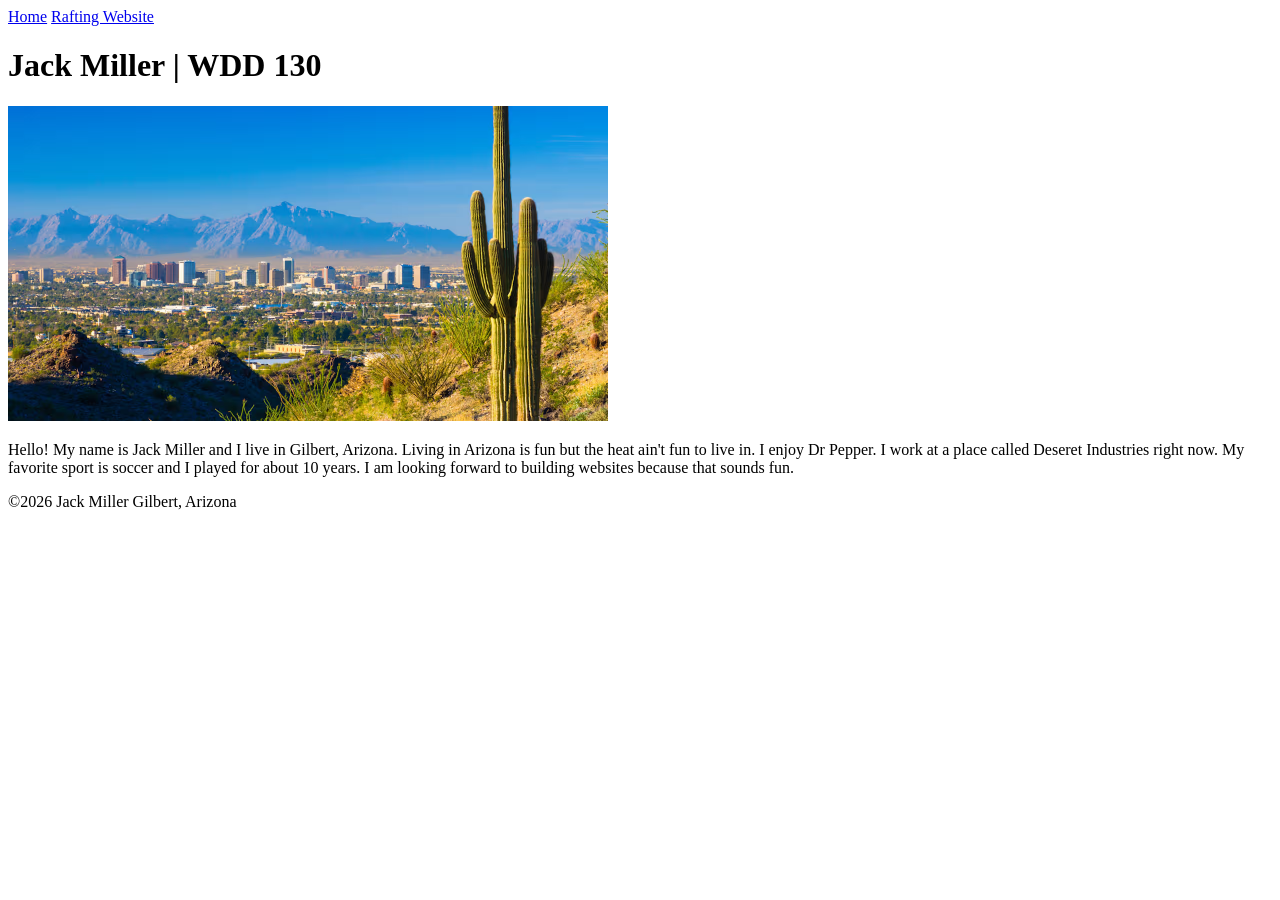
==== week01/index.html @ 71418902 "change name" ====
<!DOCTYPE html>
<html lang="en-US">

<head>
    <meta charset="utf-8">
    <meta name="viewport" content="width=device-width,initial-scale=1.0">
    <title>Jack Miller | WDD 130</title>
</head>

<body>
    <header>

        <nav>

        </nav><a href="#">Home</a>
        <a href="wwr/">Rafting Website</a>
        </nav>
    </header>
    <main>
        <h1>Jack Miller | WDD 130</h1>
        <img src="arizona.png" alt="Hello, my name is Jack Miller" width="600" legth="600">
        <p>Hello! My name is Jack Miller and I live in Gilbert, Arizona. Living in Arizona is
            fun
            but
            the heat ain't fun to live in. I enjoy Dr Pepper. I work at a place called Deseret
            Industries right now. My favorite sport is soccer and I played for about 10 years. I
            am
            looking forward to building websites because that sounds fun.</p>
    </main>
    <footer>
        <p>©2026 Jack Miller Gilbert, Arizona</p>
    </footer>
</body>

</html>
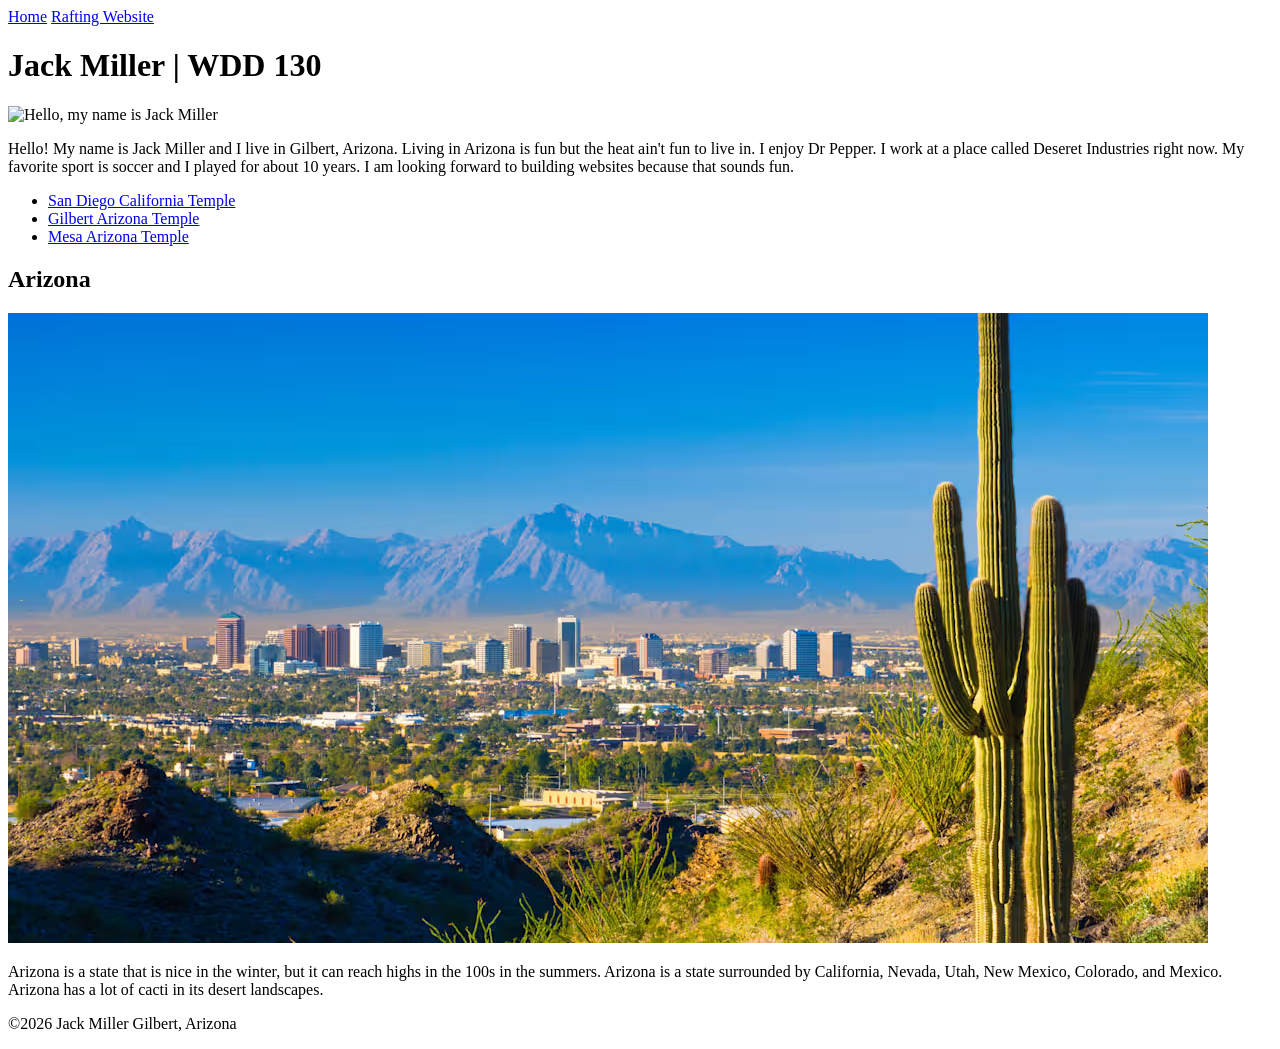
==== commit aac513d9: "e" ====
--- a/week01/index.html
+++ b/week01/index.html
@@ -4,6 +4,10 @@
 <head>
     <meta charset="utf-8">
     <meta name="viewport" content="width=device-width,initial-scale=1.0">
+    <meta name="description"
+      content="Jack Miller, Web Fundamentals, gaining knowledge about web design.">
+    <meta name="author" content="Jack Miller">
+    <link rel="stylesheet" href="styles/styles.css">
     <title>Jack Miller | WDD 130</title>
 </head>
 
@@ -11,14 +15,13 @@
     <header>
 
         <nav>
-
-        </nav><a href="#">Home</a>
-        <a href="wwr/">Rafting Website</a>
+            <a href="#">Home</a>
+            <a href="wwr/">Rafting Website</a>
         </nav>
     </header>
     <main>
         <h1>Jack Miller | WDD 130</h1>
-        <img src="arizona.png" alt="Hello, my name is Jack Miller" width="600" legth="600">
+        <img src="images/profile.jpg" alt="Hello, my name is Jack Miller" width="125">
         <p>Hello! My name is Jack Miller and I live in Gilbert, Arizona. Living in Arizona is
             fun
             but
@@ -26,7 +29,25 @@
             Industries right now. My favorite sport is soccer and I played for about 10 years. I
             am
             looking forward to building websites because that sounds fun.</p>
+        <ul>
+            <li><a href="//www.churchofjesuschrist.org/temples/details/san-diego-california-temple?lang=eng"
+                  target="_blank" rel="noopener">San Diego California Temple</a></li>
+            <li><a href="https://www.churchofjesuschrist.org/temples/details/gilbert-arizona-temple?lang=eng"
+                  target="_blank" rel="noopener">Gilbert Arizona Temple</a></li>
+            <li><a href="https://www.churchofjesuschrist.org/temples/details/mesa-arizona-temple?lang=eng"
+                  target="_blank" rel="noopener">Mesa Arizona Temple</a></li>
+        </ul>
     </main>
+    <aside>
+        <h2>Arizona</h2>
+        <img src=" images/arizona.png" alt="Gilbert, Arizona">
+        <p>Arizona is a state that is nice in the winter, but it can reach highs in the
+            100s in the
+            summers. Arizona is a state surrounded by California, Nevada, Utah, New
+            Mexico,
+            Colorado, and Mexico. Arizona has a lot of cacti in its desert landscapes.
+        </p>
+    </aside>
     <footer>
         <p>©2026 Jack Miller Gilbert, Arizona</p>
     </footer>
